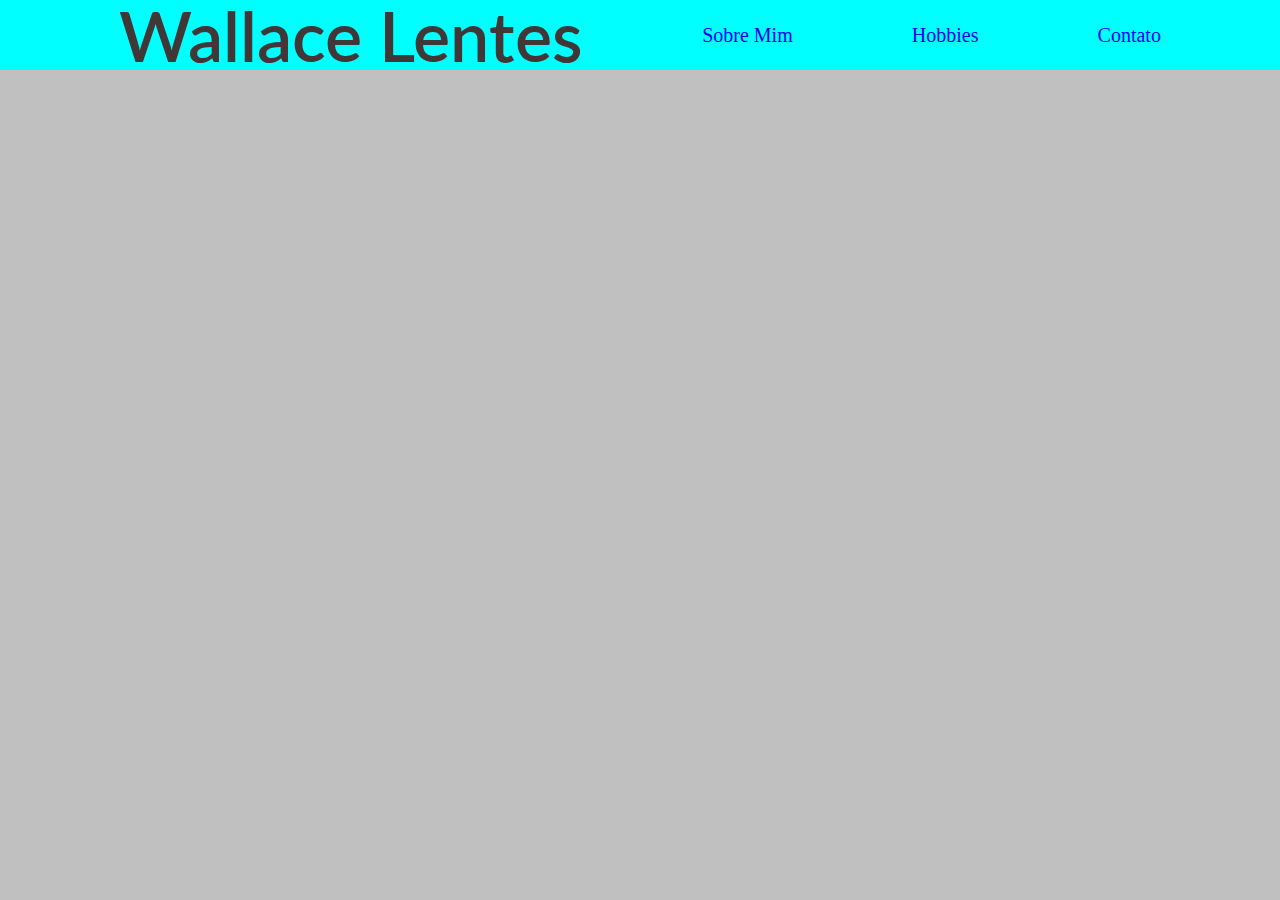
==== index.html @ 094efea6 "portifolia iniciado" ====
<!DOCTYPE html>
<html lang="en">
<head>
    <meta charset="UTF-8">
    <meta http-equiv="X-UA-Compatible" content="IE=edge">
    <meta name="viewport" content="width=device-width, initial-scale=1.0">
    <link rel="preconnect" href="https://fonts.googleapis.com">
<link rel="preconnect" href="https://fonts.gstatic.com" crossorigin>
<link href="https://fonts.googleapis.com/css2?family=Lato&display=swap" rel="stylesheet">
    <link rel="stylesheet" href="./estilo/style.css">
    <title>Home</title>
</head>
<body>
    <header>
        <h1>Wallace Lentes</h1>
        <nav>
            <a href="sobremim.html">Sobre Mim</a>
        </nav>
        <nav>
            <a href="hobbie.html">Hobbies</a>
        </nav>
        <nav>
            <a href="contato.html">Contato</a>
        </nav>
    </header>
    
</body>
</html>
---- estilo/style.css ----
*{
    margin: 0;
    padding: 0;
    box-sizing: border-box;
}
body{
    background-color: silver;
}
header{
    background-color: cyan;
    display: flex;
    justify-content: space-evenly;
    height: 70px;
}
h1{
    color: rgb(66, 55, 55);
    display: flex;
    font-family: 'Lato', sans-serif;
    font-size: 70px;
    font-weight: 600;
    
    align-items: center;
}
nav{
    
    display: flex;
    flex-direction: row;
    align-items: center;
    
    
    
}
a{
    display: flex;
    
    text-decoration: none;
    font-size: 20px;
    font-weight: 500;
}
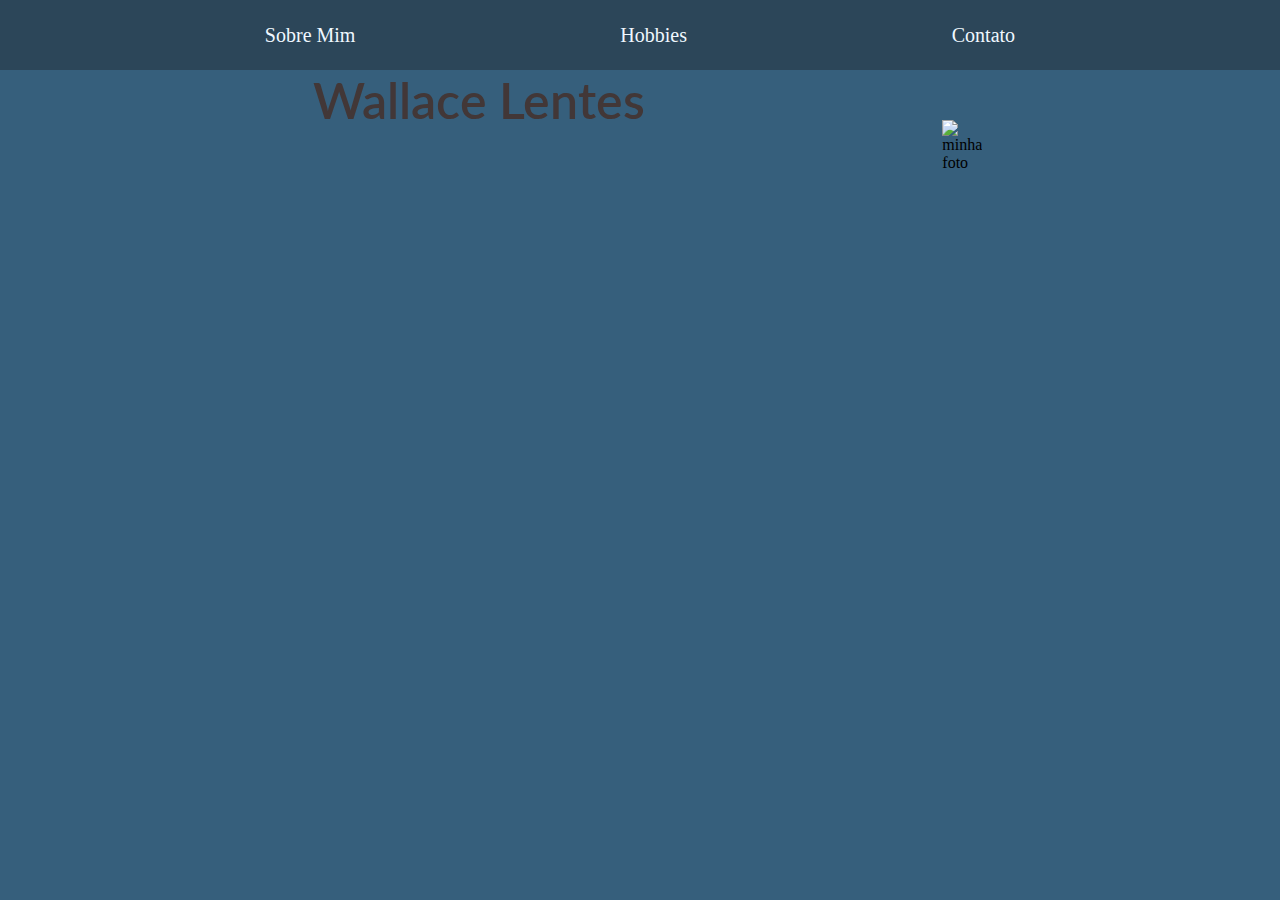
==== commit d443e2d5: "nova atualizaçao de cores e posiçao" ====
--- a/index.html
+++ b/index.html
@@ -12,7 +12,7 @@
 </head>
 <body>
     <header>
-        <h1>Wallace Lentes</h1>
+        
         <nav>
             <a href="sobremim.html">Sobre Mim</a>
         </nav>
@@ -23,6 +23,13 @@
             <a href="contato.html">Contato</a>
         </nav>
     </header>
-    
+    <main>
+        <section class="primeira-section">
+            <h1>Wallace Lentes</h1>
+        </section>
+        <section class="segunda-section">
+            <img src="./img/4W3A8248.JPG" alt="minha foto">
+        </section>
+    </main>
 </body>
 </html>--- a/estilo/style.css
+++ b/estilo/style.css
@@ -4,10 +4,10 @@
     box-sizing: border-box;
 }
 body{
-    background-color: silver;
+    background-color: #365f7c;
 }
 header{
-    background-color: cyan;
+    background-color: #2c4659;
     display: flex;
     justify-content: space-evenly;
     height: 70px;
@@ -16,7 +16,7 @@
     color: rgb(66, 55, 55);
     display: flex;
     font-family: 'Lato', sans-serif;
-    font-size: 70px;
+    font-size: 50px;
     font-weight: 600;
     
     align-items: center;
@@ -32,8 +32,35 @@
 }
 a{
     display: flex;
-    
+    color: aliceblue;
     text-decoration: none;
     font-size: 20px;
     font-weight: 500;
-}+}
+.primeira-section{
+    display: flex;
+    align-items: flex-start;
+    /* background-color: aliceblue; */
+    /* width: 10px; */
+    /* height: 10px; */
+}
+.segunda-section{
+    width: 10px;
+    height: 600px;
+    display: flex;
+    align-items: center;
+    justify-content: center;
+}
+main{
+    display: flex;
+    /* flex-direction: row; */
+    align-items:flex-start;
+    justify-content: space-evenly;
+}
+img{
+    padding:unset;
+    width: auto;
+    height: 500px;
+}
+
+/* Estilização da página contato */
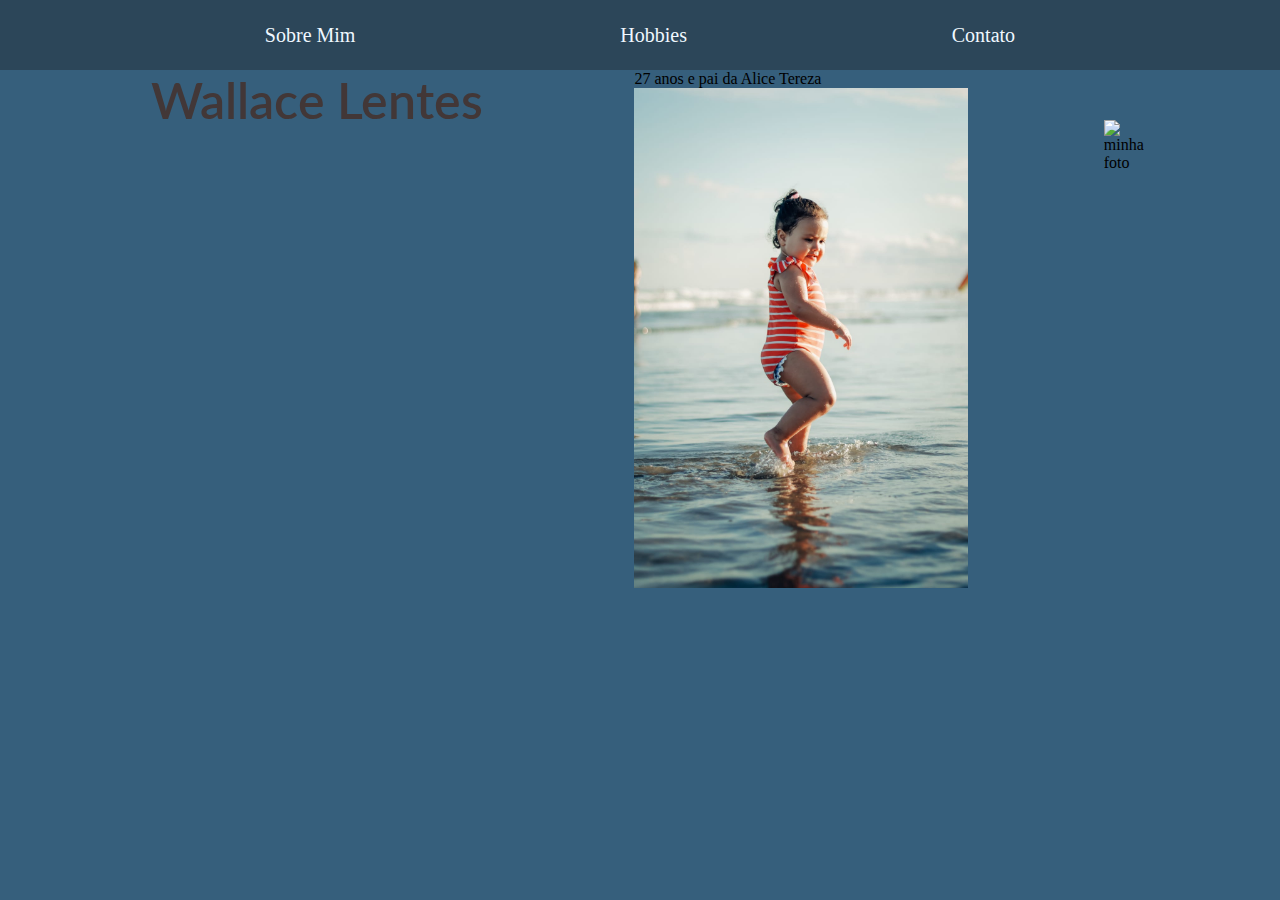
==== commit 076f6cd6: "foto atualizada" ====
--- a/index.html
+++ b/index.html
@@ -27,6 +27,10 @@
         <section class="primeira-section">
             <h1>Wallace Lentes</h1>
         </section>
+        <section class="foto-nene">
+            <p>27 anos e pai da Alice Tereza</p>
+            <img src="./img/WhatsApp Image 2023-05-21 at 13.17.26.jpeg" alt="">
+        </section>
         <section class="segunda-section">
             <img src="./img/4W3A8248.JPG" alt="minha foto">
         </section>
--- a/estilo/style.css
+++ b/estilo/style.css
@@ -4,6 +4,7 @@
     box-sizing: border-box;
 }
 body{
+    
     background-color: #365f7c;
 }
 header{
@@ -51,16 +52,34 @@
     align-items: center;
     justify-content: center;
 }
+.foto-nene{
+    display: flex;
+    flex-direction: column;
+    /* width: 100px; */
+    height: 500px;
+    
+    align-items:flex-start;
+}
 main{
     display: flex;
-    /* flex-direction: row; */
+    flex-direction: row;
     align-items:flex-start;
     justify-content: space-evenly;
 }
 img{
+    display: flex;
+    flex-direction: column;
+    justify-content: space-evenly;
     padding:unset;
     width: auto;
     height: 500px;
 }
 
-/* Estilização da página contato */
+/* Estilização da página sobre mim */
+
+.biografia{
+    display: flex;
+    flex-direction: column;
+    margin: 10px;
+    
+}
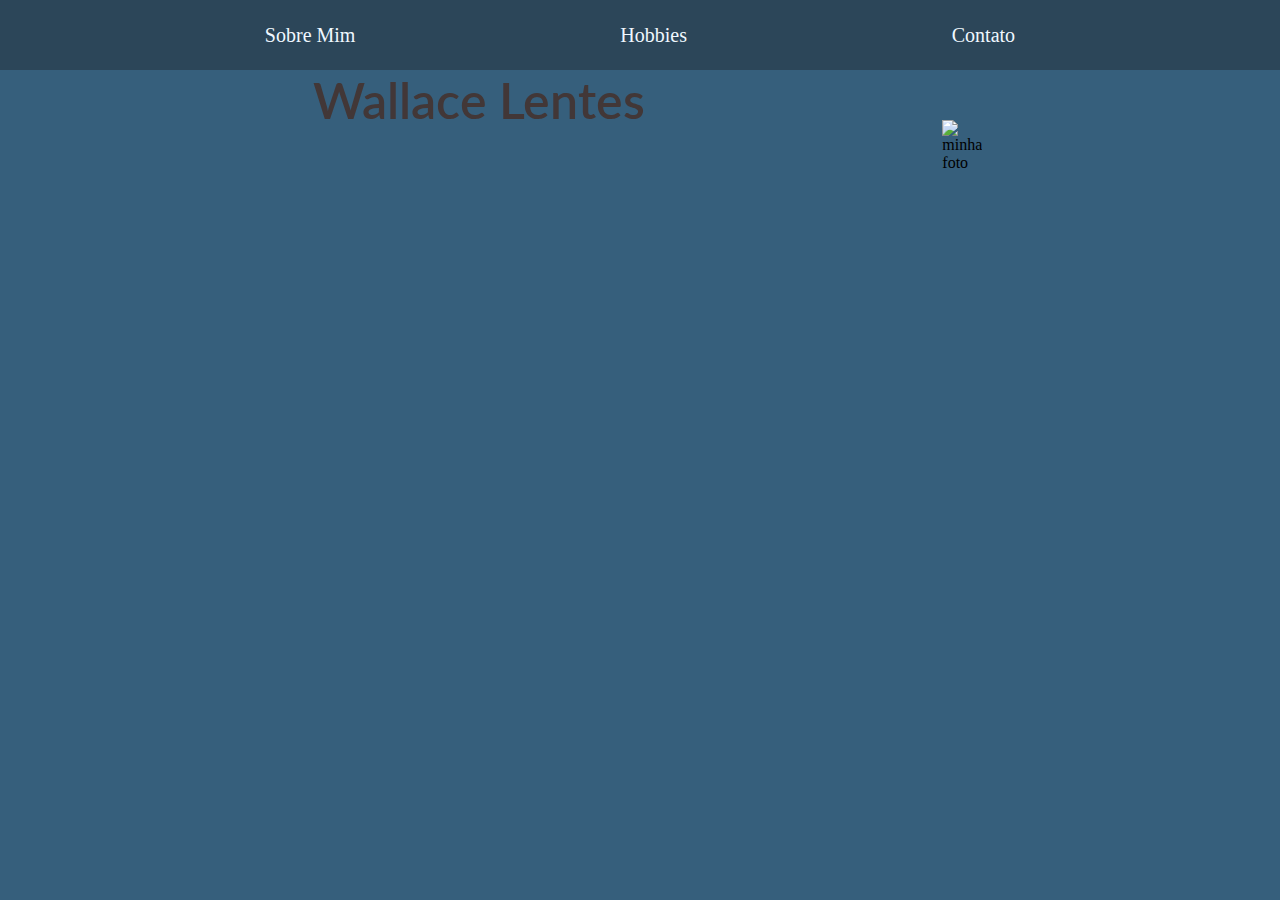
==== commit 90a87773: "pagina contato e hobbie  atualiazada" ====
--- a/index.html
+++ b/index.html
@@ -27,9 +27,9 @@
         <section class="primeira-section">
             <h1>Wallace Lentes</h1>
         </section>
-        <section class="foto-nene">
-            <p>27 anos e pai da Alice Tereza</p>
-            <img src="./img/WhatsApp Image 2023-05-21 at 13.17.26.jpeg" alt="">
+        <!-- <section class="foto-nene"> -->
+            <!-- <p>27 anos e pai da Alice Tereza</p> -->
+            <!-- <img src="./img/WhatsApp Image 2023-05-21 at 13.17.26.jpeg" alt=""> -->
         </section>
         <section class="segunda-section">
             <img src="./img/4W3A8248.JPG" alt="minha foto">
--- a/estilo/style.css
+++ b/estilo/style.css
@@ -57,7 +57,7 @@
     flex-direction: column;
     /* width: 100px; */
     height: 500px;
-    
+
     align-items:flex-start;
 }
 main{
@@ -83,3 +83,76 @@
     margin: 10px;
     
 }
+
+/* estilização da pagina contato */
+.mensagem{
+    padding: 1rem;
+    margin: 1rem;
+    width: 90%;
+    border: none;
+    border-radius: 20px;
+}
+.assunto{
+    padding: 1rem;
+    margin: 1rem;
+    width: 90%;
+    border: none;
+    border-radius: 20px;
+    resize: none;
+}
+ .botao{
+    font-weight: 600;
+    color: var(--corla);
+    padding: .5rem;
+    margin: 1rem;
+    width: 6rem;
+    border: none;
+    border-radius: 20px;
+    transition: .5s;
+ }
+ #botao-1:hover{
+    background-color: red;
+ }
+ #botao-2:hover{
+    background-color: green;
+ }
+.imagem{
+    display: flex;
+    align-items:flex-start;
+    /* justify-content: space-evenly; */
+    padding: 450px 10px 10px 100px;
+    margin: 1px;
+}
+/* #imagem-1{
+    padding: 10px;
+    display: flex;
+    justify-content: space-evenly;
+    padding: 200px 15px;
+    margin: 1px;
+} */
+.ctt{
+    display: flex;
+    flex-direction: column;
+    align-items: center;
+    
+}
+.contatos{
+    background-color: antiquewhite;
+    padding: 1px 1px 1px 1px;
+    display: flex;
+    flex-direction: row;
+    align-items: flex-start;
+    justify-content: space-around;
+}
+
+/* alinhamento de texto */
+p{
+    padding: 10px 10px;
+    text-align:justify;
+    color: aliceblue;
+}
+h2{
+    text-align: center;
+    color: aliceblue;
+    text-decoration: underline;
+}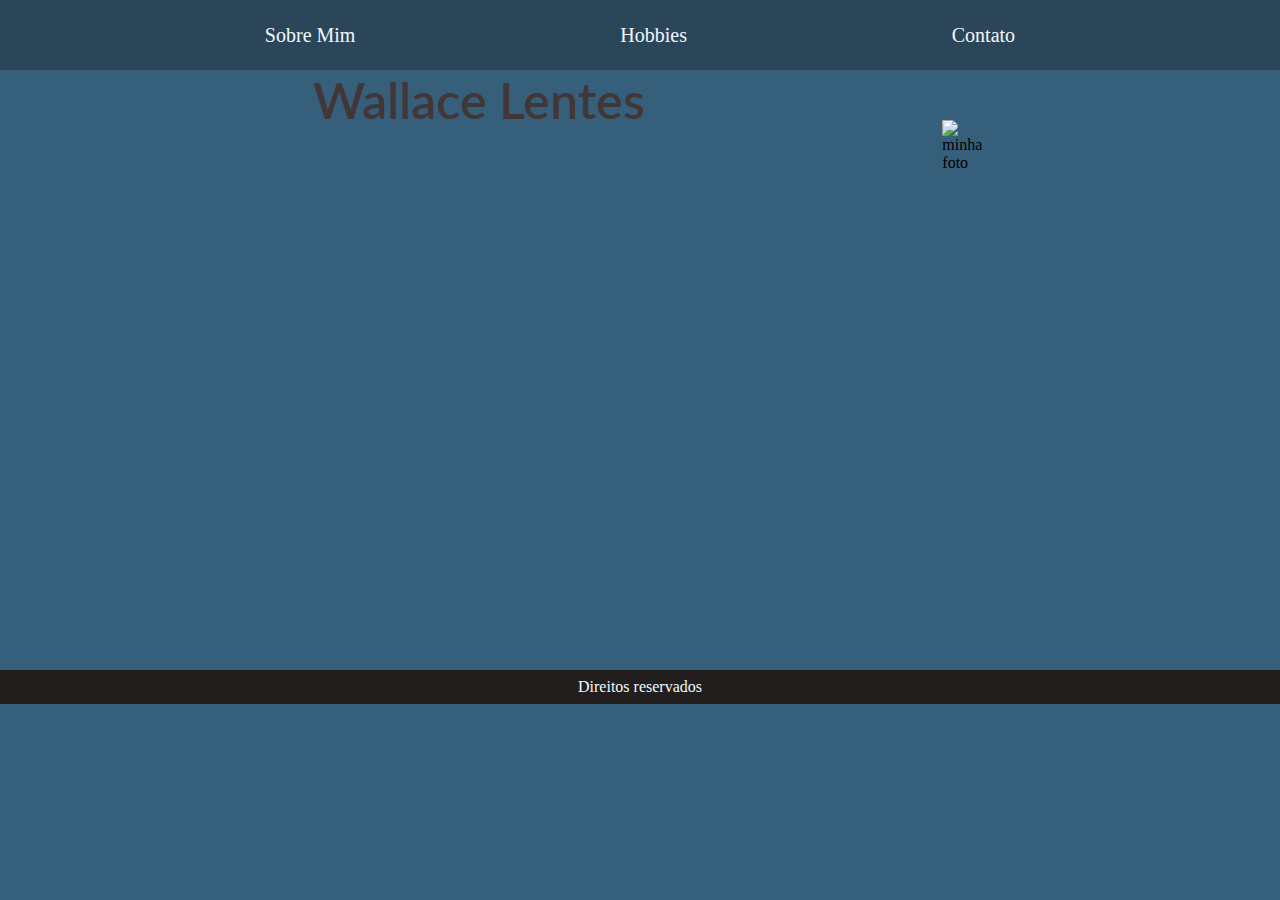
==== commit 50e97128: "footer adicionado" ====
--- a/index.html
+++ b/index.html
@@ -35,5 +35,11 @@
             <img src="./img/4W3A8248.JPG" alt="minha foto">
         </section>
     </main>
+    <footer>
+        <section>
+            <p class="footer">Direitos reservados</p>
+        </section>
+    </footer>
+
 </body>
 </html>--- a/estilo/style.css
+++ b/estilo/style.css
@@ -137,8 +137,9 @@
     
 }
 .contatos{
-    background-color: antiquewhite;
+    /* background-color: antiquewhite; */
     padding: 1px 1px 1px 1px;
+    
     display: flex;
     flex-direction: row;
     align-items: flex-start;
@@ -147,7 +148,7 @@
 
 /* alinhamento de texto */
 p{
-    padding: 10px 10px;
+    padding: 8px 50px;
     text-align:justify;
     color: aliceblue;
 }
@@ -155,4 +156,15 @@
     text-align: center;
     color: aliceblue;
     text-decoration: underline;
+}
+
+
+
+/* Rodapé */
+footer{
+    background-color: rgb(35, 30, 30);
+   
+}
+.footer{
+    text-align: center;
 }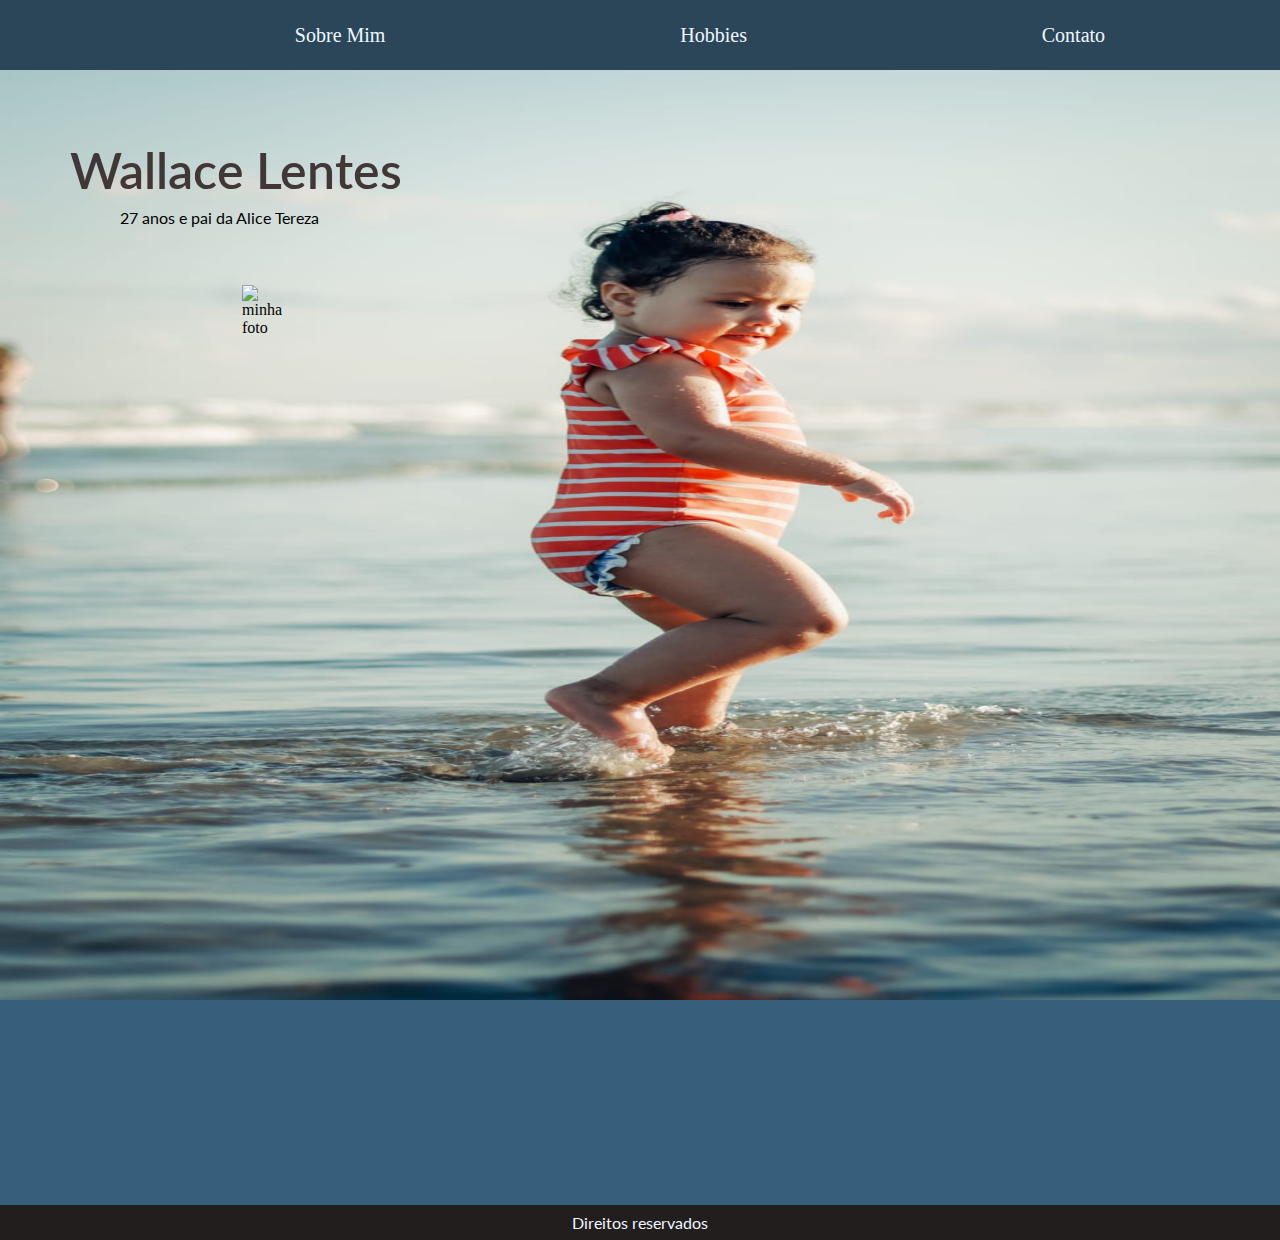
==== commit bfe90145: "imagens adicionadas e pag hobbie 90%" ====
--- a/index.html
+++ b/index.html
@@ -10,7 +10,7 @@
     <link rel="stylesheet" href="./estilo/style.css">
     <title>Home</title>
 </head>
-<body>
+<body class="home">
     <header>
         
         <nav>
@@ -24,16 +24,25 @@
         </nav>
     </header>
     <main>
+    <div class="alinha">
         <section class="primeira-section">
-            <h1>Wallace Lentes</h1>
+            <h1 class="nome">Wallace Lentes</h1>
         </section>
-        <!-- <section class="foto-nene"> -->
-            <!-- <p>27 anos e pai da Alice Tereza</p> -->
-            <!-- <img src="./img/WhatsApp Image 2023-05-21 at 13.17.26.jpeg" alt=""> -->
-        </section>
-        <section class="segunda-section">
-            <img src="./img/4W3A8248.JPG" alt="minha foto">
-        </section>
+    </div>
+        <div class="tentativa">
+            <p class="descricao">27 anos e pai da Alice Tereza</p>
+            <!-- <div class="left">
+            <section class="foto-nene">
+                
+                <img class="foto-nene" src="./img/WhatsApp Image 2023-05-21 at 13.17.26.jpeg" alt="">
+            </section> -->
+        </div>
+        <div class="right">
+            <section class="segunda-section">
+                <img class="minha-foto" src="./img/4W3A8248.JPG" alt="minha foto">
+            </section>
+        </div>
+    </div>    
     </main>
     <footer>
         <section>
--- a/estilo/style.css
+++ b/estilo/style.css
@@ -3,6 +3,11 @@
     padding: 0;
     box-sizing: border-box;
 }
+.home{
+    background-image: url(..//img/WhatsApp\ Image\ 2023-05-21\ at\ 13.17.26.jpeg);
+    background-repeat: no-repeat;
+    background-size: 1400px 1000px;
+}
 body{
     
     background-color: #365f7c;
@@ -12,6 +17,7 @@
     display: flex;
     justify-content: space-evenly;
     height: 70px;
+    width: 1400px;
 }
 h1{
     color: rgb(66, 55, 55);
@@ -19,7 +25,6 @@
     font-family: 'Lato', sans-serif;
     font-size: 50px;
     font-weight: 600;
-    
     align-items: center;
 }
 nav{
@@ -38,12 +43,11 @@
     font-size: 20px;
     font-weight: 500;
 }
-.primeira-section{
-    display: flex;
-    align-items: flex-start;
-    /* background-color: aliceblue; */
-    /* width: 10px; */
-    /* height: 10px; */
+
+
+.nome{
+    width: 1000px;
+   
 }
 .segunda-section{
     width: 10px;
@@ -52,27 +56,55 @@
     align-items: center;
     justify-content: center;
 }
+
 .foto-nene{
     display: flex;
     flex-direction: column;
-    /* width: 100px; */
     height: 500px;
 
+}
+.tentativa{
+    
+    display: flex;
+    width: 1000px;
+    justify-content: 10px;
+    
+}
+.descricao{
+    color: black;
+}
+.left{
+    width: 500px;
+    height: 100vh;
+    display: flex;
+    justify-content: center;
+    align-items: center;
+
+}
+.right{
+    width: 30vw;
+    height: 100vh;
+    display: flex;
+    justify-content: center;
+
+}
+main{
+    display: flex;
+    flex-direction: column;
     align-items:flex-start;
-}
-main{
-    display: flex;
-    flex-direction: row;
-    align-items:flex-start;
-    justify-content: space-evenly;
-}
-img{
-    display: flex;
-    flex-direction: column;
-    justify-content: space-evenly;
+    padding: 70px;
+}
+.minha-foto{
+    display: flex;
     padding:unset;
     width: auto;
     height: 500px;
+}
+.foto-nene{
+    display: flex;
+    padding:unset;
+    width: 300px;
+    height: 350px;
 }
 
 /* Estilização da página sobre mim */
@@ -120,16 +152,17 @@
     display: flex;
     align-items:flex-start;
     /* justify-content: space-evenly; */
-    padding: 450px 10px 10px 100px;
+    padding: 500px 10px 10px 100px;
     margin: 1px;
 }
-/* #imagem-1{
+#imagem-1{ 
+    gap: 10px;
     padding: 10px;
     display: flex;
     justify-content: space-evenly;
-    padding: 200px 15px;
+    padding: 20px ;
     margin: 1px;
-} */
+} 
 .ctt{
     display: flex;
     flex-direction: column;
@@ -137,7 +170,7 @@
     
 }
 .contatos{
-    /* background-color: antiquewhite; */
+    background-color: antiquewhite;
     padding: 1px 1px 1px 1px;
     
     display: flex;
@@ -148,17 +181,37 @@
 
 /* alinhamento de texto */
 p{
+    font-family: 'Lato', sans-serif;
     padding: 8px 50px;
     text-align:justify;
     color: aliceblue;
 }
 h2{
+    
     text-align: center;
     color: aliceblue;
     text-decoration: underline;
 }
 
-
+/* estilizaçao pagina hobbie */
+.hobbie{
+    display: flex;
+    flex-direction: column;
+}
+.hobbie-img{
+    display: flex;
+    flex-direction: row;
+    padding: 20px 20px;
+    align-items: center;
+    gap: 10px; 
+    
+    /* width: 1000px; */
+    /* height: 600px; */
+    /* display: flex; */
+    /* align-items: center; */
+    /* justify-content: center; */
+    
+}
 
 /* Rodapé */
 footer{
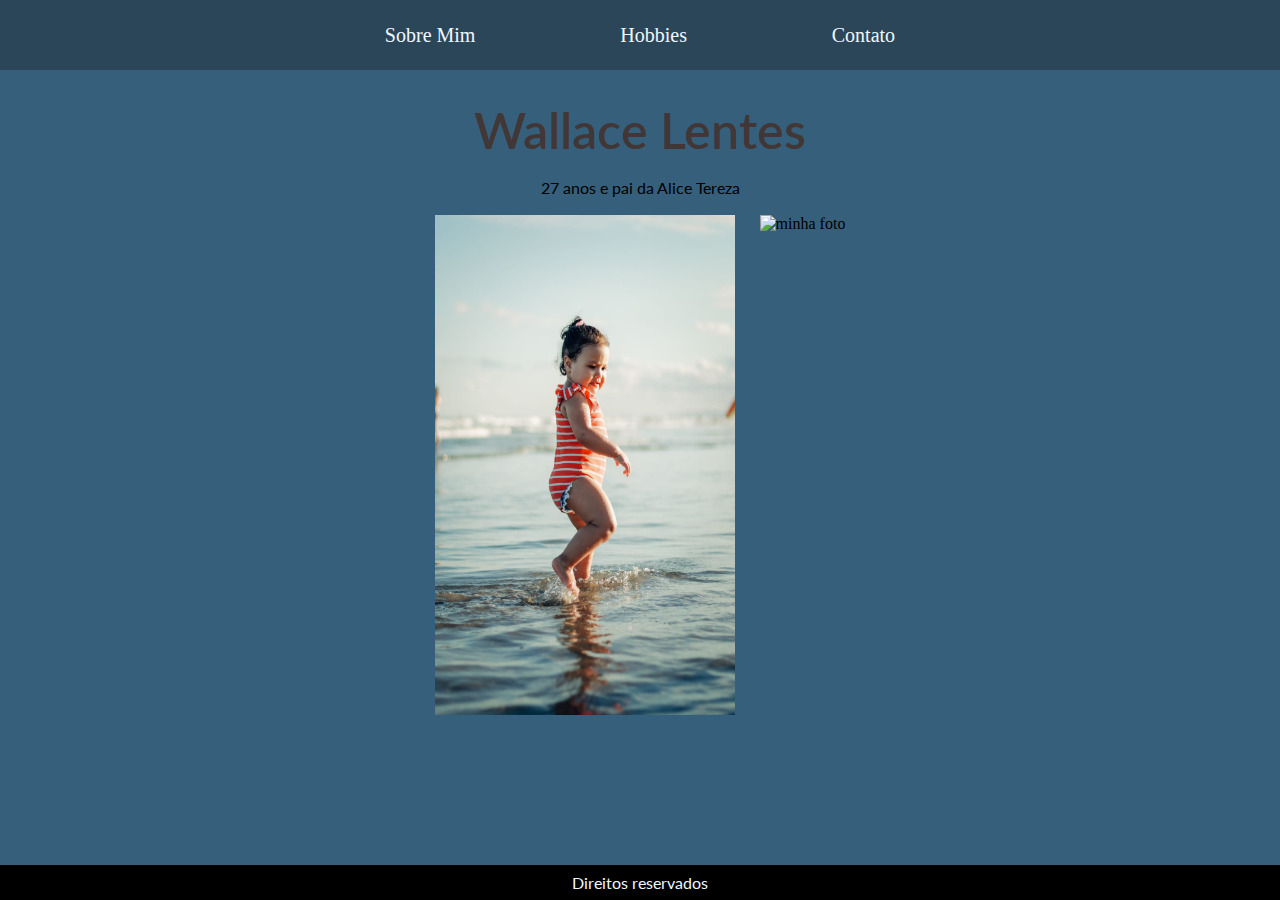
==== commit 54f2929c: "trabalho atualizado apos correcao, falta readme" ====
--- a/index.html
+++ b/index.html
@@ -1,54 +1,52 @@
+<!-- Página inicial (home), onde fica uma pequena apresentação minha -->
+
+
 <!DOCTYPE html>
 <html lang="en">
+
 <head>
     <meta charset="UTF-8">
     <meta http-equiv="X-UA-Compatible" content="IE=edge">
     <meta name="viewport" content="width=device-width, initial-scale=1.0">
     <link rel="preconnect" href="https://fonts.googleapis.com">
-<link rel="preconnect" href="https://fonts.gstatic.com" crossorigin>
-<link href="https://fonts.googleapis.com/css2?family=Lato&display=swap" rel="stylesheet">
+    <link rel="preconnect" href="https://fonts.gstatic.com" crossorigin>
+    <link href="https://fonts.googleapis.com/css2?family=Lato&display=swap" rel="stylesheet">
     <link rel="stylesheet" href="./estilo/style.css">
     <title>Home</title>
 </head>
+
 <body class="home">
+
+    <!-- Cabeçalho contendo meu nome e links para as páginas contato, hobbie e sobre mim  -->
     <header>
-        
         <nav>
-            <a href="sobremim.html">Sobre Mim</a>
-        </nav>
-        <nav>
-            <a href="hobbie.html">Hobbies</a>
-        </nav>
-        <nav>
-            <a href="contato.html">Contato</a>
+            <a class="botoesHeader" href="sobremim.html">Sobre Mim</a>
+
+            <a class="botoesHeader" href="hobbie.html">Hobbies</a>
+
+            <a class="botoesHeader" href="contato.html">Contato</a>
         </nav>
     </header>
+
+    <!-- Na main desta página vai ser colocado uma foto minha para apresentação e uma foto de fundo da minha filha -->
     <main>
-    <div class="alinha">
-        <section class="primeira-section">
-            <h1 class="nome">Wallace Lentes</h1>
+        <h1>Wallace Lentes</h1>
+    
+        <p class="descricao">27 anos e pai da Alice Tereza</p>
+    
+        <section class="ftt">
+            <img class="foto-nene" src="./img/WhatsApp Image 2023-05-21 at 13.17.26.jpeg" alt="">
+    
+            <img class="minha-foto" src="./img/4W3A8248.JPG" alt="minha foto">
         </section>
-    </div>
-        <div class="tentativa">
-            <p class="descricao">27 anos e pai da Alice Tereza</p>
-            <!-- <div class="left">
-            <section class="foto-nene">
-                
-                <img class="foto-nene" src="./img/WhatsApp Image 2023-05-21 at 13.17.26.jpeg" alt="">
-            </section> -->
-        </div>
-        <div class="right">
-            <section class="segunda-section">
-                <img class="minha-foto" src="./img/4W3A8248.JPG" alt="minha foto">
-            </section>
-        </div>
-    </div>    
+    
     </main>
     <footer>
-        <section>
-            <p class="footer">Direitos reservados</p>
-        </section>
+
+        <p class="footer">Direitos reservados</p>
+
     </footer>
 
 </body>
+
 </html>--- a/estilo/style.css
+++ b/estilo/style.css
@@ -1,40 +1,35 @@
+/* definir estilos iniciais para todos os elementos da página */
 *{
     margin: 0;
     padding: 0;
     box-sizing: border-box;
 }
-.home{
-    background-image: url(..//img/WhatsApp\ Image\ 2023-05-21\ at\ 13.17.26.jpeg);
-    background-repeat: no-repeat;
-    background-size: 1400px 1000px;
-}
-body{
-    
+/* Estilização da página home  */
+body{    
     background-color: #365f7c;
 }
 header{
+    padding: 20px;
     background-color: #2c4659;
     display: flex;
     justify-content: space-evenly;
     height: 70px;
-    width: 1400px;
 }
 h1{
     color: rgb(66, 55, 55);
-    display: flex;
+    /* display: flex; */
     font-family: 'Lato', sans-serif;
     font-size: 50px;
     font-weight: 600;
-    align-items: center;
+   
 }
 nav{
     
-    display: flex;
-    flex-direction: row;
-    align-items: center;
-    
-    
-    
+    width: 800px;
+    justify-content: space-evenly;
+    display: flex;
+    flex-direction: row;
+    align-items: center;    
 }
 a{
     display: flex;
@@ -43,44 +38,34 @@
     font-size: 20px;
     font-weight: 500;
 }
-
-
-.nome{
-    width: 1000px;
-   
-}
-.segunda-section{
-    width: 10px;
-    height: 600px;
-    display: flex;
-    align-items: center;
+.botoesHeader:hover{
+    transform: scale(1.2);
+}
+
+main{
+    display: flex;
+    flex-direction: column;
+    align-items: center; 
+    padding: 30px;
+    gap: 10px;
+}
+.ftt{
+    display: flex;
+    flex-direction: row;
+    gap: 25px;
     justify-content: center;
 }
 
-.foto-nene{
-    display: flex;
-    flex-direction: column;
+.foto-nene{     
     height: 500px;
-
-}
-.tentativa{
-    
-    display: flex;
-    width: 1000px;
-    justify-content: 10px;
-    
-}
+    width: 300px;
+ 
+}
+
 .descricao{
     color: black;
 }
-.left{
-    width: 500px;
-    height: 100vh;
-    display: flex;
-    justify-content: center;
-    align-items: center;
-
-}
+
 .right{
     width: 30vw;
     height: 100vh;
@@ -88,33 +73,22 @@
     justify-content: center;
 
 }
-main{
-    display: flex;
-    flex-direction: column;
-    align-items:flex-start;
-    padding: 70px;
-}
+
 .minha-foto{
     display: flex;
     padding:unset;
     width: auto;
     height: 500px;
 }
-.foto-nene{
-    display: flex;
-    padding:unset;
-    width: 300px;
-    height: 350px;
-}
 
 /* Estilização da página sobre mim */
-
-.biografia{
-    display: flex;
-    flex-direction: column;
+.sobreMim{
+    display: flex;
+    gap: 1px;
     margin: 10px;
-    
-}
+    text-align: justify;
+}
+
 
 /* estilização da pagina contato */
 .mensagem{
@@ -140,39 +114,42 @@
     width: 6rem;
     border: none;
     border-radius: 20px;
-    transition: .5s;
+    transition: .3s;
+    
  }
- #botao-1:hover{
+ #botaoCancelar:hover{
+    transform: scale(1.2);
     background-color: red;
  }
- #botao-2:hover{
+ #botaoEnviar:hover{
+    transform: scale(1.2);
     background-color: green;
  }
 .imagem{
     display: flex;
     align-items:flex-start;
-    /* justify-content: space-evenly; */
-    padding: 500px 10px 10px 100px;
+    padding: 5px 10px;
     margin: 1px;
+    width: 80px;  
+}
+.imagem:hover{
+    transform: scale(2);
+
 }
 #imagem-1{ 
     gap: 10px;
-    padding: 10px;
     display: flex;
     justify-content: space-evenly;
-    padding: 20px ;
-    margin: 1px;
-} 
+    margin: 1px;    
+}  
 .ctt{
     display: flex;
     flex-direction: column;
     align-items: center;
-    
+    gap: 10px;
 }
 .contatos{
-    background-color: antiquewhite;
     padding: 1px 1px 1px 1px;
-    
     display: flex;
     flex-direction: row;
     align-items: flex-start;
@@ -183,41 +160,50 @@
 p{
     font-family: 'Lato', sans-serif;
     padding: 8px 50px;
-    text-align:justify;
     color: aliceblue;
 }
 h2{
     
     text-align: center;
     color: aliceblue;
-    text-decoration: underline;
+    
 }
 
 /* estilizaçao pagina hobbie */
 .hobbie{
+    padding: 40px;
     display: flex;
     flex-direction: column;
+    gap: 25px;
+    line-height: 30px;
+    text-align: center;
+  
+}
+.imagem-hobbie{
+    display: flex;
+    align-items:flex-start;
+    padding: 5px 10px;
+    margin: 1px;
+    width: 250px; 
 }
 .hobbie-img{
     display: flex;
     flex-direction: row;
-    padding: 20px 20px;
-    align-items: center;
-    gap: 10px; 
-    
-    /* width: 1000px; */
-    /* height: 600px; */
-    /* display: flex; */
-    /* align-items: center; */
-    /* justify-content: center; */
-    
-}
-
-/* Rodapé */
-footer{
-    background-color: rgb(35, 30, 30);
-   
-}
+    padding: 2px 20px;
+    align-items:center;
+    gap: 5px;     
+}
+
+/* Estilização do Rodapé */
+
+footer {
+    position: fixed;
+    left: 0;
+    bottom: 0;
+    width: 100%;
+    background-color: black;
+  }
+  
 .footer{
     text-align: center;
 }